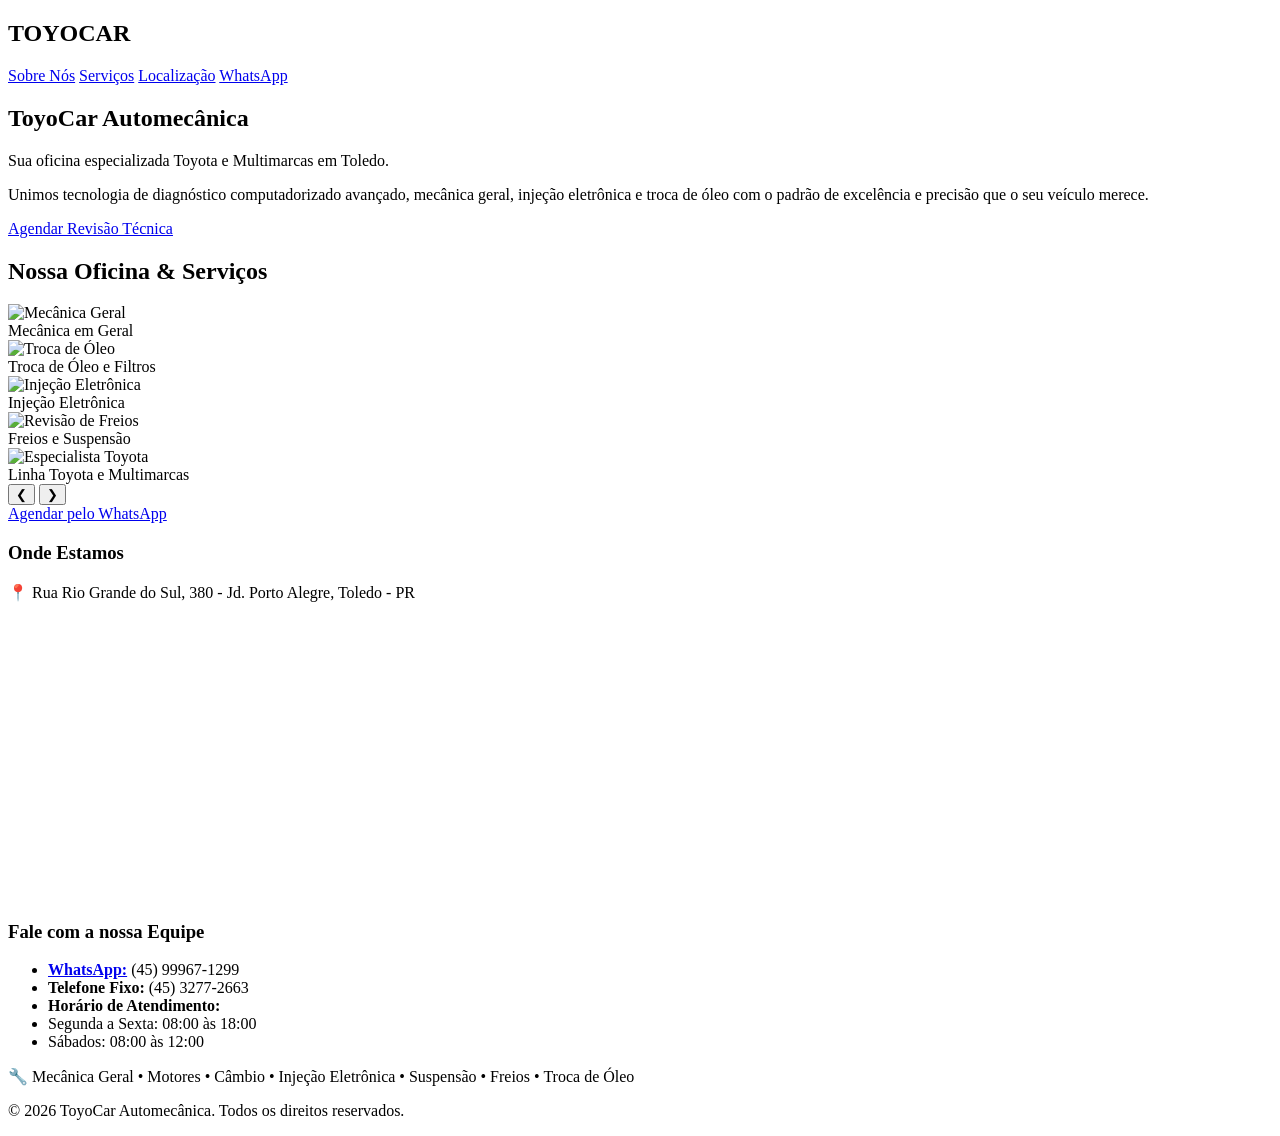
==== index.html @ 01703157 "Add files via upload" ====
<!DOCTYPE html>
<html lang="pt-BR">
<head>
    <meta charset="UTF-8">
    <meta name="viewport" content="width=device-width, initial-scale=1.0">
    <title>ToyoCar Automecânica - Especializada Toyota e Multimarcas</title>
    <link rel="stylesheet" href="style.css">
</head>
<body>

    <header>
        <div class="container header-content">
            <div class="logo">
                <img src="images/logo.png" alt="Logo ToyoCar" onerror="this.style.display='none'; this.nextElementSibling.style.display='block';">
                <h2 style="display:none;">TOYO<span>CAR</span></h2>
            </div>
            <nav>
                <a href="#sobre">Sobre Nós</a>
                <a href="#servicos">Serviços</a>
                <a href="#onde-estamos">Localização</a>
                <a href="https://wa.me/5545999671299?text=Olá!%20Vim%20pelo%20site%20e%20gostaria%20de%20agendar%20uma%20revisão." target="_blank" class="btn-nav-whats">WhatsApp</a>
            </nav>
        </div>
    </header>

    <section id="sobre" class="hero">
        <div class="container hero-content">
            <h1>ToyoCar Automecânica</h1>
            <p class="tagline">Sua oficina especializada Toyota e Multimarcas em Toledo.</p> 
            <p class="descricao-breve">Unimos tecnologia de diagnóstico computadorizado avançado, mecânica geral, injeção eletrônica e troca de óleo com o padrão de excelência e precisão que o seu veículo merece.</p>
            <a href="https://wa.me/5545999671299?text=Olá!%20Vim%20pelo%20site%20e%20gostaria%20de%20agendar%20uma%20revisão." target="_blank" class="btn-principal">Agendar Revisão Técnica</a>
        </div>
    </section>

    <section id="servicos" class="secao-galeria">
        <h2>Nossa Oficina & Serviços</h2>
        <div class="slider-container">
            <div class="slider-track">
                
                <div class="slide">
                    <img src="images/image1.png" alt="Mecânica Geral">
                    <div class="slide-info">Mecânica em Geral</div>
                </div>
                
                <div class="slide">
                    <img src="images/image2.png" alt="Troca de Óleo">
                    <div class="slide-info">Troca de Óleo e Filtros</div>
                </div>
                
                <div class="slide">
                    <img src="images/image3.png" alt="Injeção Eletrônica">
                    <div class="slide-info">Injeção Eletrônica</div>
                </div>
                
                <div class="slide">
                    <img src="images/image4.png" alt="Revisão de Freios">
                    <div class="slide-info">Freios e Suspensão</div>
                </div>
                
                <div class="slide">
                    <img src="images/image5.png" alt="Especialista Toyota">
                    <div class="slide-info">Linha Toyota e Multimarcas</div>
                </div>

            </div>
            <button class="slider-btn prev">❮</button>
            <button class="slider-btn next">❯</button>
        </div>
    </section>

    <section id="contact-us" class="secao-botao-meio">
        <div class="container">
            <a href="https://wa.me/5545999671299?text=Olá!%20Vim%20pelo%20site%20e%20gostaria%20de%20agendar%20uma%20revisão." target="_blank" class="btn-principal">Agendar pelo WhatsApp</a>
        </div>
    </section>

    <section id="onde-estamos" class="bg-info-contato">
        <div class="container grid-rodape">
            
            <div class="bloco-mapa">
                <h3>Onde Estamos</h3>
                <p class="endereco">📍 Rua Rio Grande do Sul, 380 - Jd. Porto Alegre, Toledo - PR</p>
                <div class="mapa-wrapper">
                    <iframe src="https://www.google.com/maps/embed?pb=!1m18!1m12!1m3!1d3615.1555543166286!2d-53.72918862372481!3d-24.721532808498453!2m3!1f0!2f0!3f0!3m2!1i1024!2i768!4f13.1!3m3!1m2!1s0x94f39589d89a4247%3A0xc6cb691079d84650!2sR.%20Rio%20Grande%20do%20Sul%2C%20380%20-%20Jardim%20Porto%20Alegre%2C%20Toledo%20-%20PR%2C%2085906-010!5e0!3m2!1spt-BR!2sbr!4v1716382000000!5m2!1spt-BR!2sbr" 
                            width="100%" height="280" style="border:0; border-radius: 6px;" allowfullscreen="" loading="lazy"></iframe>
                </div>
            </div>

            <div class="bloco-contato">
                <h3>Fale com a nossa Equipe</h3>
                <ul class="lista-contatos">
                    <li><strong class="link-whats-texto"><a href="https://wa.me/5545999671299?text=Olá!%20Vim%20pelo%20site%20e%20gostaria%20de%20falar%20com%20um%20atendente." target="_blank">WhatsApp:</a></strong> (45) 99967-1299</li>
                    <li><strong>Telefone Fixo:</strong> (45) 3277-2663</li>
                    <li><strong>Horário de Atendimento:</strong></li>
                    <li>Segunda a Sexta: 08:00 às 18:00</li>
                    <li>Sábados: 08:00 às 12:00</li>
                </ul>
                <div class="alerta-servico">
                    <p>🔧 Mecânica Geral • Motores • Câmbio • Injeção Eletrônica • Suspensão • Freios • Troca de Óleo</p>
                </div>
            </div>

        </div>
    </section>

    <footer>
        <p>© 2026 ToyoCar Automecânica. Todos os direitos reservados.</p>
    </footer>

    <script src="script.js"></script>
</body>
</html>
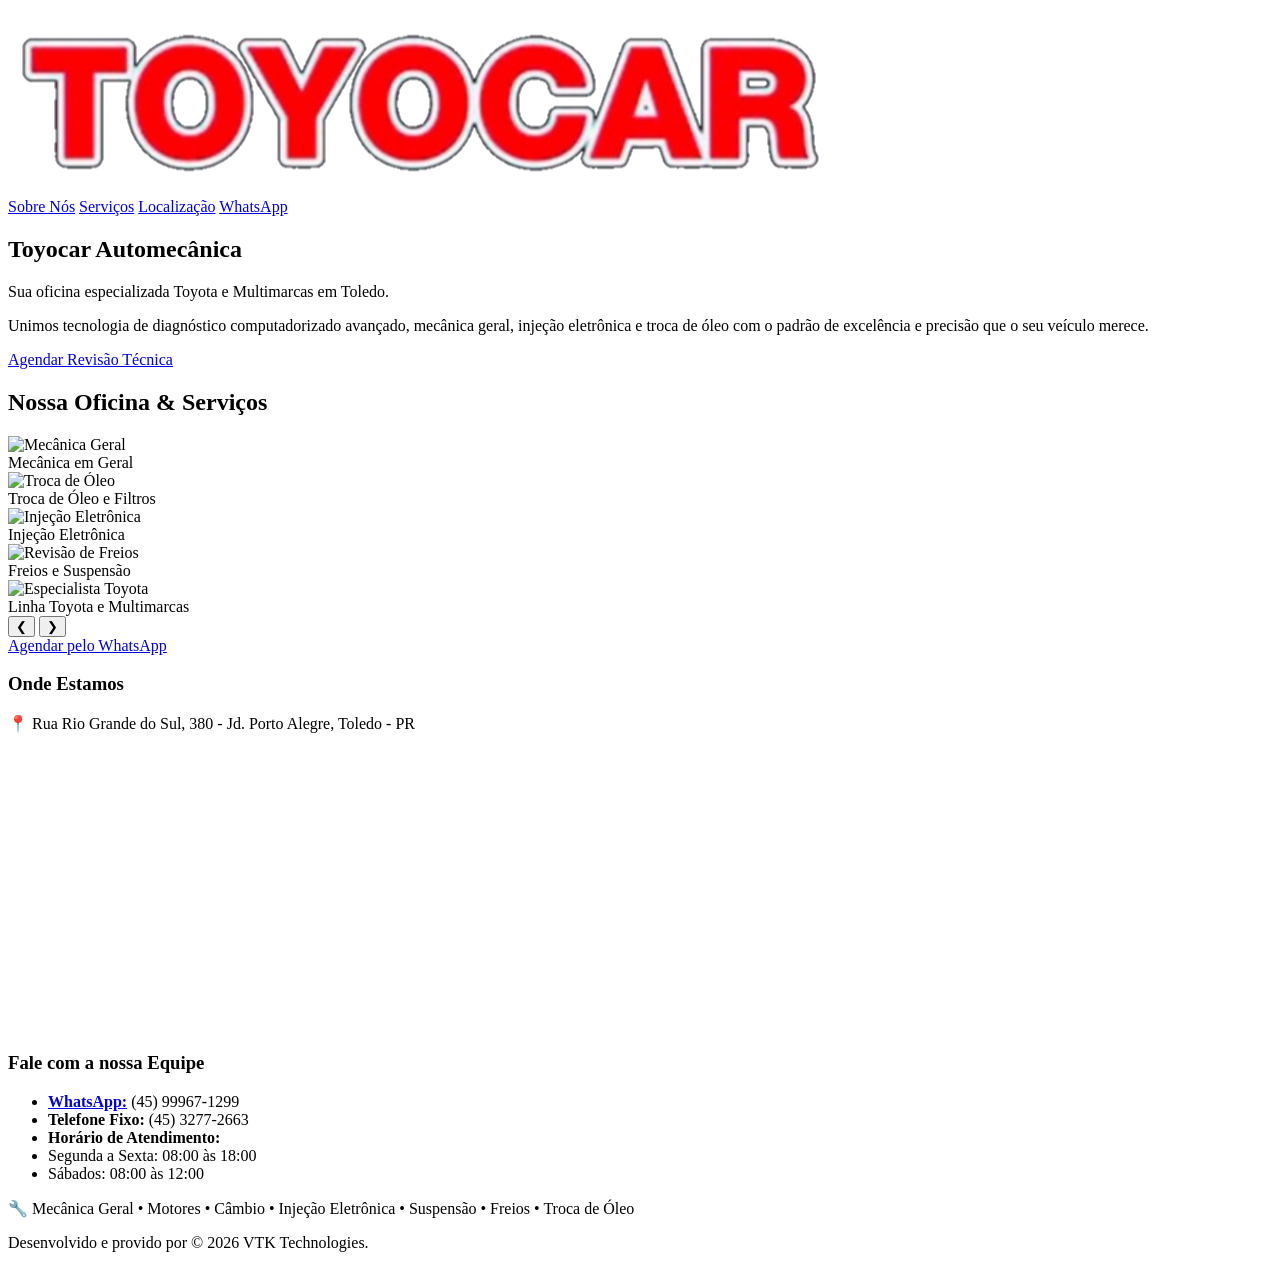
==== commit 3a2bdb97: "Refactor index.html for website content update Updated the HTML structure and content for the Toyoca" ====
--- a/index.html
+++ b/index.html
@@ -3,7 +3,7 @@
 <head>
     <meta charset="UTF-8">
     <meta name="viewport" content="width=device-width, initial-scale=1.0">
-    <title>ToyoCar Automecânica - Especializada Toyota e Multimarcas</title>
+    <title>Toyocar Automecânica - Especializada Toyota e Multimarcas</title>
     <link rel="stylesheet" href="style.css">
 </head>
 <body>
@@ -11,7 +11,7 @@
     <header>
         <div class="container header-content">
             <div class="logo">
-                <img src="images/logo.png" alt="Logo ToyoCar" onerror="this.style.display='none'; this.nextElementSibling.style.display='block';">
+                <img src="images/logo.png" alt="Logo Toyocar" onerror="this.style.display='none'; this.nextElementSibling.style.display='block';">
                 <h2 style="display:none;">TOYO<span>CAR</span></h2>
             </div>
             <nav>
@@ -25,7 +25,7 @@
 
     <section id="sobre" class="hero">
         <div class="container hero-content">
-            <h1>ToyoCar Automecânica</h1>
+            <h1>Toyocar Automecânica</h1>
             <p class="tagline">Sua oficina especializada Toyota e Multimarcas em Toledo.</p> 
             <p class="descricao-breve">Unimos tecnologia de diagnóstico computadorizado avançado, mecânica geral, injeção eletrônica e troca de óleo com o padrão de excelência e precisão que o seu veículo merece.</p>
             <a href="https://wa.me/5545999671299?text=Olá!%20Vim%20pelo%20site%20e%20gostaria%20de%20agendar%20uma%20revisão." target="_blank" class="btn-principal">Agendar Revisão Técnica</a>
@@ -104,9 +104,9 @@
     </section>
 
     <footer>
-        <p>© 2026 ToyoCar Automecânica. Todos os direitos reservados.</p>
+        <p>Desenvolvido e provido por © 2026 VTK Technologies.</p>
     </footer>
 
     <script src="script.js"></script>
 </body>
-</html>+</html>
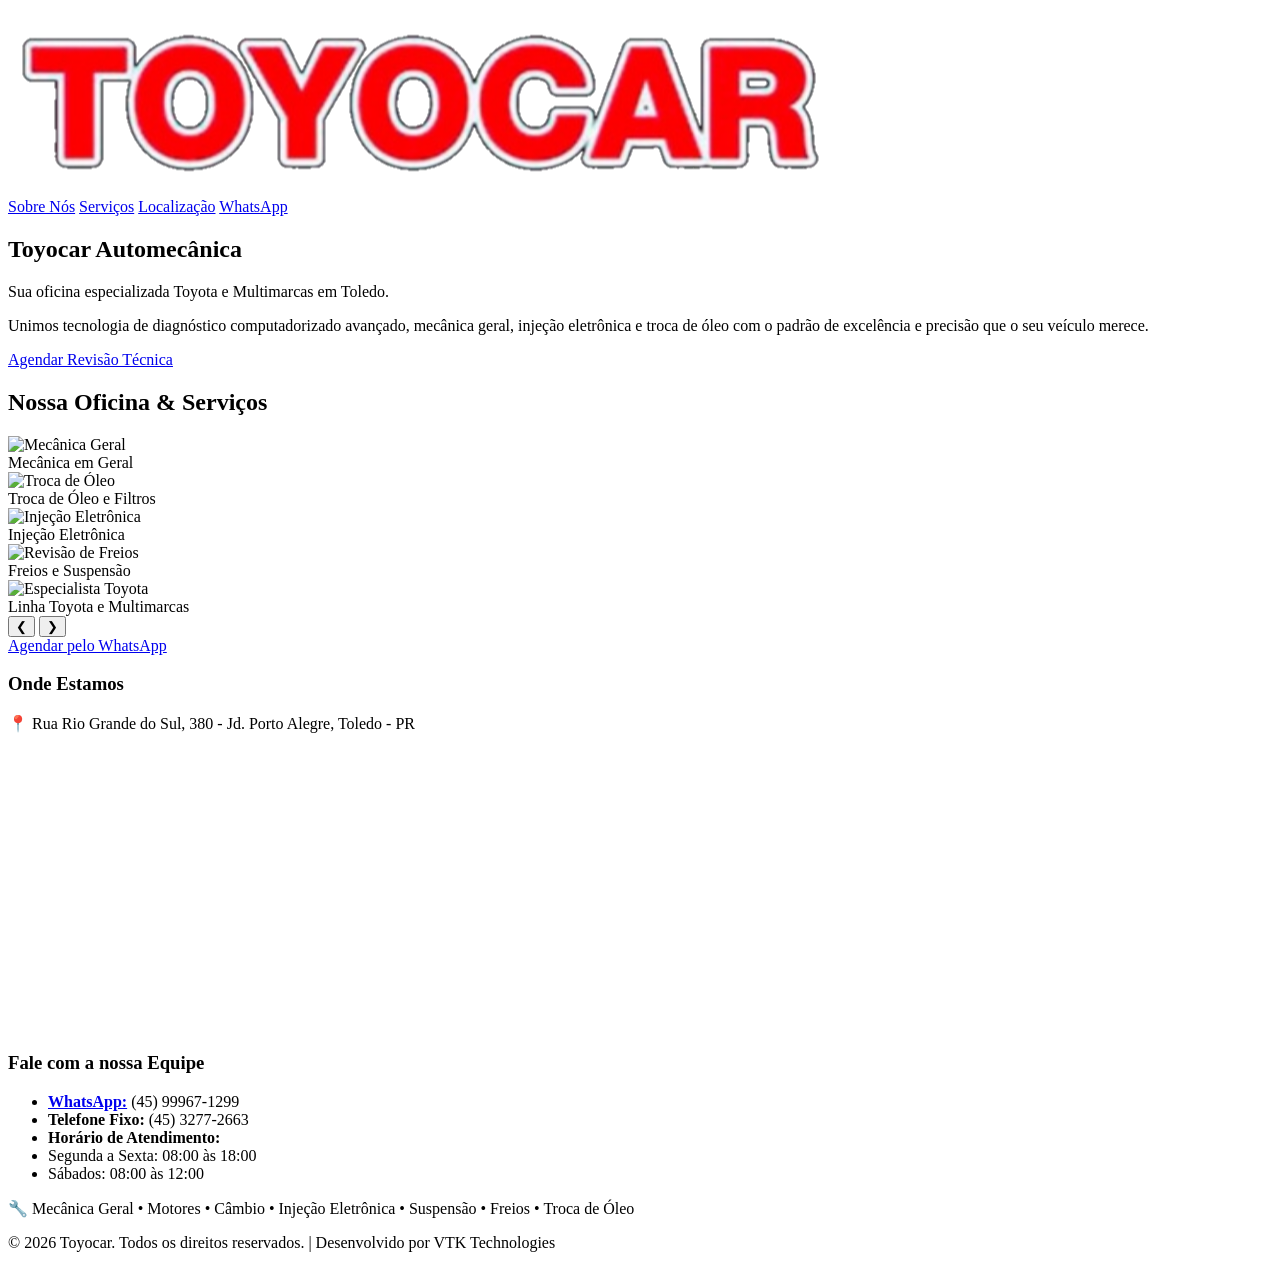
==== commit 981b8856: "Fix HTML encoding issues in index.html" ====
--- a/index.html
+++ b/index.html
@@ -104,7 +104,7 @@
     </section>
 
     <footer>
-        <p>Desenvolvido e provido por © 2026 VTK Technologies.</p>
+        <p>&copy; 2026 Toyocar. Todos os direitos reservados. | Desenvolvido por VTK Technologies</p>
     </footer>
 
     <script src="script.js"></script>
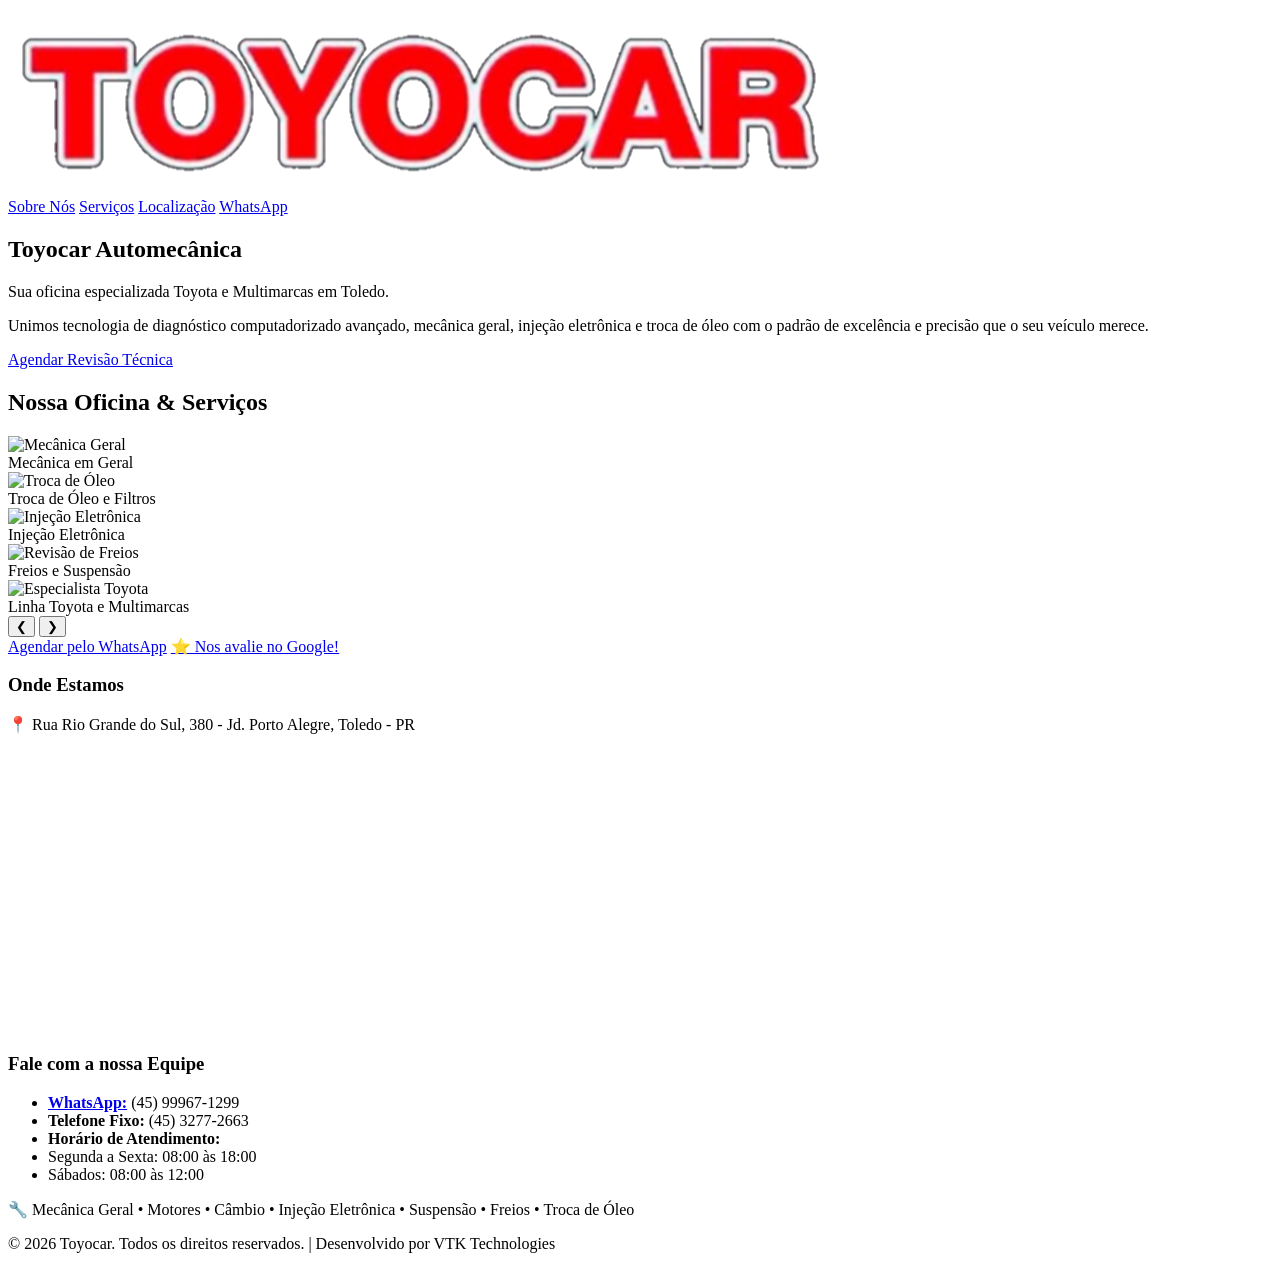
==== commit eb7b12ca: "Adicionado hiperlink para avaliar página no google alterado nome da classe da id: contact-us de 'con" ====
--- a/index.html
+++ b/index.html
@@ -69,8 +69,9 @@
     </section>
 
     <section id="contact-us" class="secao-botao-meio">
-        <div class="container">
+        <div class="container botoes-container">
             <a href="https://wa.me/5545999671299?text=Olá!%20Vim%20pelo%20site%20e%20gostaria%20de%20agendar%20uma%20revisão." target="_blank" class="btn-principal">Agendar pelo WhatsApp</a>
+            <a href="https://g.page/r/CYb8GAjkaMOPEBM/review" target="_blank" class="btn-avaliar">⭐ Nos avalie no Google!</a>
         </div>
     </section>
 
